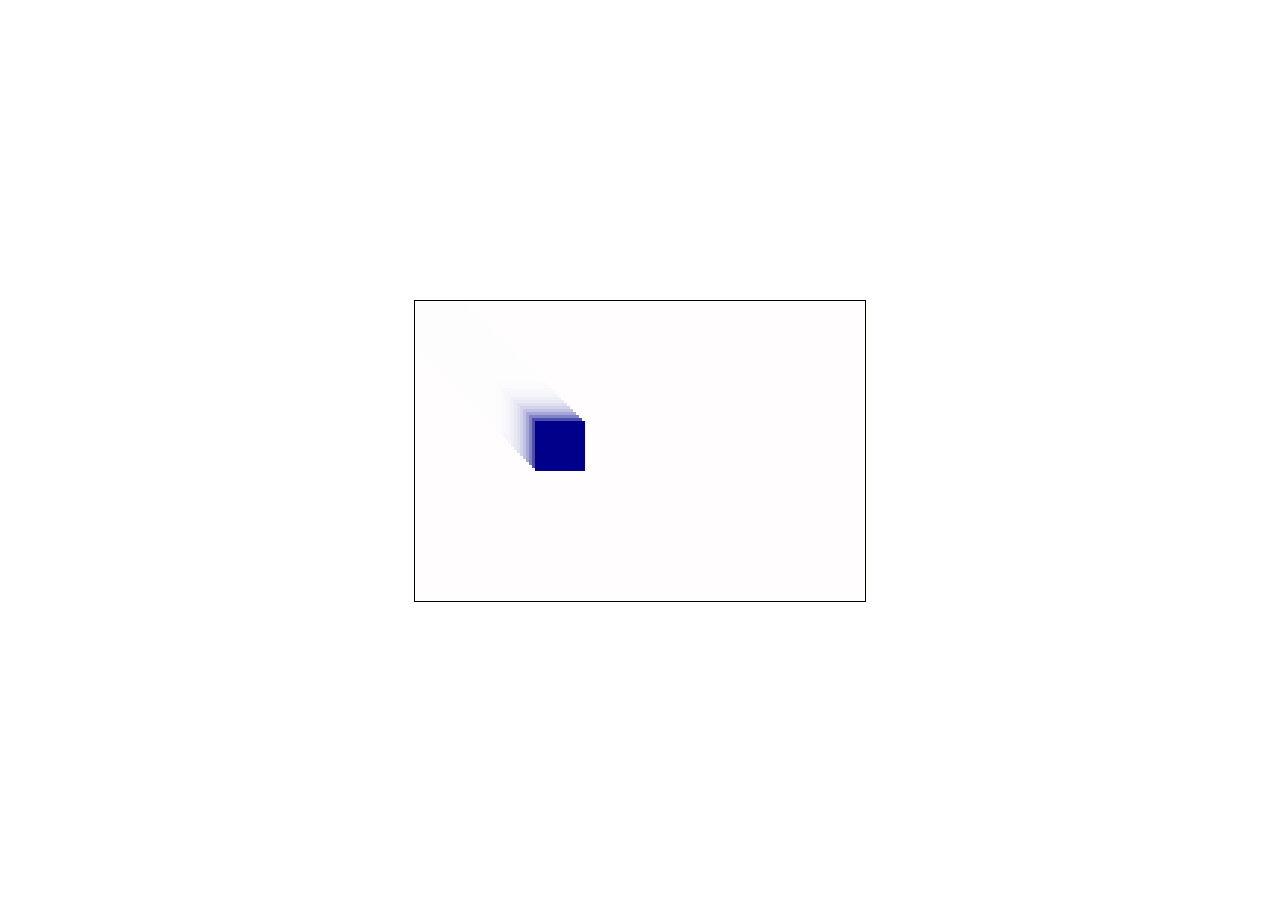
==== page1.html @ 9fe5ff51 "First page update" ====
<!DOCTYPE html>

<html>
  <head>
    <meta charset="utf-8">
    <title>Drawing Animation</title>
    <style>
      #container {
        width: 452px;
        height: 100%;
        margin: auto;
      }

      canvas {
        border: 1px solid black;
        position: absolute;
        top: 50%;
        margin-top: -150px;
      }
    </style>
  </head>

  <body>

    <div id="container">

      <canvas id="drawing" width="450" height="300">
        <p>This browser doesn’t support the HTML canvas</p>
      </canvas>
    </div>

    <script>
      const canvas = document.getElementById('drawing');
      const context = canvas.getContext('2d');

      var referenceWidth = 450;
      var referenceHeight = 300;

      function setup() {
        // set the display size
        canvas.style.width = referenceWidth + 'px';
        canvas.style.height = referenceHeight + 'px';

        // Set actual device pixels
        var scale = window.devicePixelRatio;
        console.log(scale);
        canvas.width = referenceWidth * scale;
        canvas.height = referenceHeight * scale;

        // normalize the coordinate system
        context.scale(scale, scale);

        draw();
      }

      function draw() {
        // variables for drawing the box

        var pixels = context.getImageData(0, 0, canvas.width, canvas.height);
        var pixelData = pixels.data;
        console.log(pixelData.length);

        for (var y = 0; y < canvas.height; y++) { // for every row
          for (var x = 0; x < canvas.width; x++) { // visit every column (pixel)
            var index = (x + y * canvas.width) * 4; // index position of every pixel!
            pixelData[index + 0] = 255; // red
            pixelData[index + 1] = (x / canvas.width) * 255; // green
            pixelData[index + 2] = (y / canvas.height) * 255; // blue
            pixelData[index + 3] = 255; // alpha
          }
        }

        context.putImageData(pixels, 0, 0);
        var xPosition = 0;
        var yPosition = 0;
        var boxWidth = 50;
        var boxHeight = 50;


        // draw the initial box on the canvas
        context.fillRect(xPosition, yPosition, boxWidth, boxHeight);

        var xpixelShift = 3; // how many pixels the box should move per function call / frame
        var ypixelShift = 3;

        // box animation
        function animate() {
          // clear canvas
          // context.clearRect(0, 0, referenceWidth, referenceHeight);

          // or, create trailing effect with semi-transparent rectangle
          context.fillStyle = 'rgba(255, 255, 255, 0.3)';
          context.fillRect(0, 0, referenceWidth, referenceHeight);

          // draw box in updated position
          context.fillStyle = 'darkblue';
          context.fillRect(xPosition, yPosition, boxWidth, boxHeight);
          // update the x position
          xPosition += xpixelShift;
          yPosition += ypixelShift;

          if (xPosition > referenceWidth - boxWidth || xPosition < 0) {
            xpixelShift *= -1;
          }
          if (yPosition > referenceHeight - boxHeight || yPosition < 0) {
            ypixelShift *= -1;
          }

          // recursive function call
          requestAnimationFrame(animate);
        }

        animate();
      }

      window.addEventListener('load', setup);
    </script>
  </body>
</html>
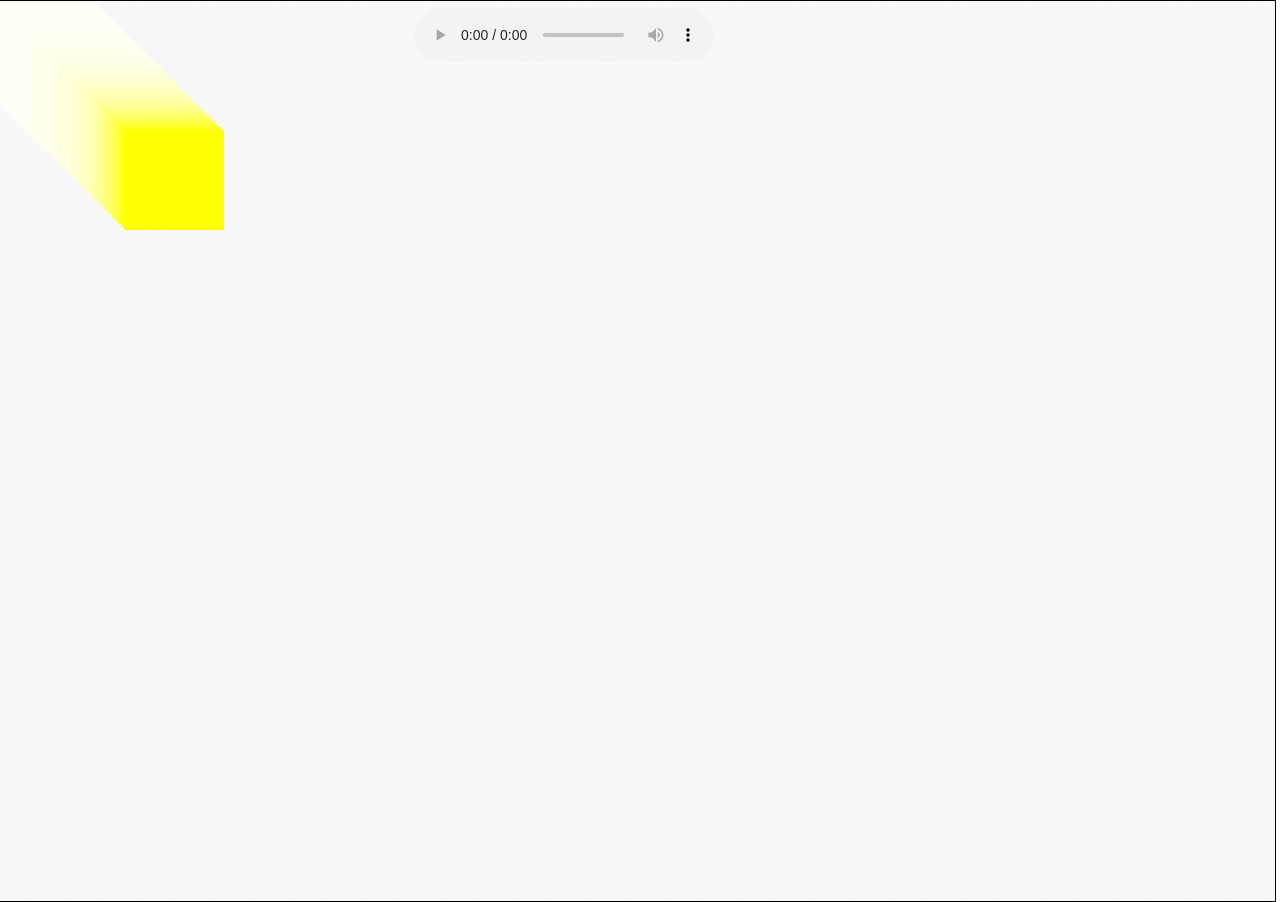
==== commit d0dbbd1a: "beta version" ====
--- a/page1.html
+++ b/page1.html
@@ -1,10 +1,9 @@
-
 <!DOCTYPE html>
 
 <html>
   <head>
     <meta charset="utf-8">
-    <title>Drawing Animation</title>
+    <title>Page One</title>
     <style>
       #container {
         width: 452px;
@@ -15,27 +14,31 @@
       canvas {
         border: 1px solid black;
         position: absolute;
-        top: 50%;
-        margin-top: -150px;
+        top: 0;
+        margin-top: 0px;
+        margin-left: -420px;
       }
     </style>
   </head>
 
   <body>
-
     <div id="container">
-
       <canvas id="drawing" width="450" height="300">
         <p>This browser doesn’t support the HTML canvas</p>
       </canvas>
+
+      <audio controls autoplay>
+        <source src="happy.mp3" type="audio/mpeg">
+      Your browser does not support the audio element.
+      </audio>
     </div>
 
     <script>
       const canvas = document.getElementById('drawing');
       const context = canvas.getContext('2d');
 
-      var referenceWidth = 450;
-      var referenceHeight = 300;
+      var referenceWidth = window.innerWidth;
+      var referenceHeight = window.innerHeight;
 
       function setup() {
         // set the display size
@@ -55,7 +58,6 @@
       }
 
       function draw() {
-        // variables for drawing the box
 
         var pixels = context.getImageData(0, 0, canvas.width, canvas.height);
         var pixelData = pixels.data;
@@ -64,19 +66,56 @@
         for (var y = 0; y < canvas.height; y++) { // for every row
           for (var x = 0; x < canvas.width; x++) { // visit every column (pixel)
             var index = (x + y * canvas.width) * 4; // index position of every pixel!
-            pixelData[index + 0] = 255; // red
-            pixelData[index + 1] = (x / canvas.width) * 255; // green
-            pixelData[index + 2] = (y / canvas.height) * 255; // blue
+            pixelData[index + 0] = 200; // red
+            pixelData[index + 1] = (x / canvas.width) * 130; // green
+            pixelData[index + 2] = (y / canvas.height) * 130; // blue
             pixelData[index + 3] = 255; // alpha
           }
         }
 
         context.putImageData(pixels, 0, 0);
+
+        var img = new Image(); // create an img element
+        img.src = 'x_eyes.svg'; // set the path to the image
+
         var xPosition = 0;
         var yPosition = 0;
-        var boxWidth = 50;
-        var boxHeight = 50;
+        var boxWidth = 100;
+        var boxHeight = 100;
 
+/*        img.addEventListener('load', function() {
+          for (var x = 0; x < 5; x++) {
+            for (var y = 0; y < 5; y++) {
+              context.drawImage(img, 0, 0, xPosition, yPosition);
+             }
+           }
+         }
+*/
+
+      var x = 25;
+      var y = 25;
+
+      var spacing = 75;
+      var radius = 50;
+
+      var alpha = 1;
+      var red = 255;
+      var green = 200;
+      var blue = 255;
+
+      for (var row = 0; row < referenceHeight; row += spacing) {
+        for (var col = 0; col < referenceWidth; col += spacing) {
+          context.beginPath();
+          context.ellipse(x, y, radius, radius, 0, 0, 2 * Math.PI);
+          context.strokeStyle = 'rgba(' + red + ',' + green + ',' + blue + ',' + alpha + ')';
+          context.stroke();
+          green += 4;
+          blue += 4;
+          x += spacing;
+        }
+        x = 50;
+        y += spacing;
+      }
 
         // draw the initial box on the canvas
         context.fillRect(xPosition, yPosition, boxWidth, boxHeight);
@@ -90,11 +129,11 @@
           // context.clearRect(0, 0, referenceWidth, referenceHeight);
 
           // or, create trailing effect with semi-transparent rectangle
-          context.fillStyle = 'rgba(255, 255, 255, 0.3)';
+          context.fillStyle = 'rgba(255, 255, 255, 0.1)';
           context.fillRect(0, 0, referenceWidth, referenceHeight);
 
           // draw box in updated position
-          context.fillStyle = 'darkblue';
+          context.fillStyle = 'yellow';
           context.fillRect(xPosition, yPosition, boxWidth, boxHeight);
           // update the x position
           xPosition += xpixelShift;
